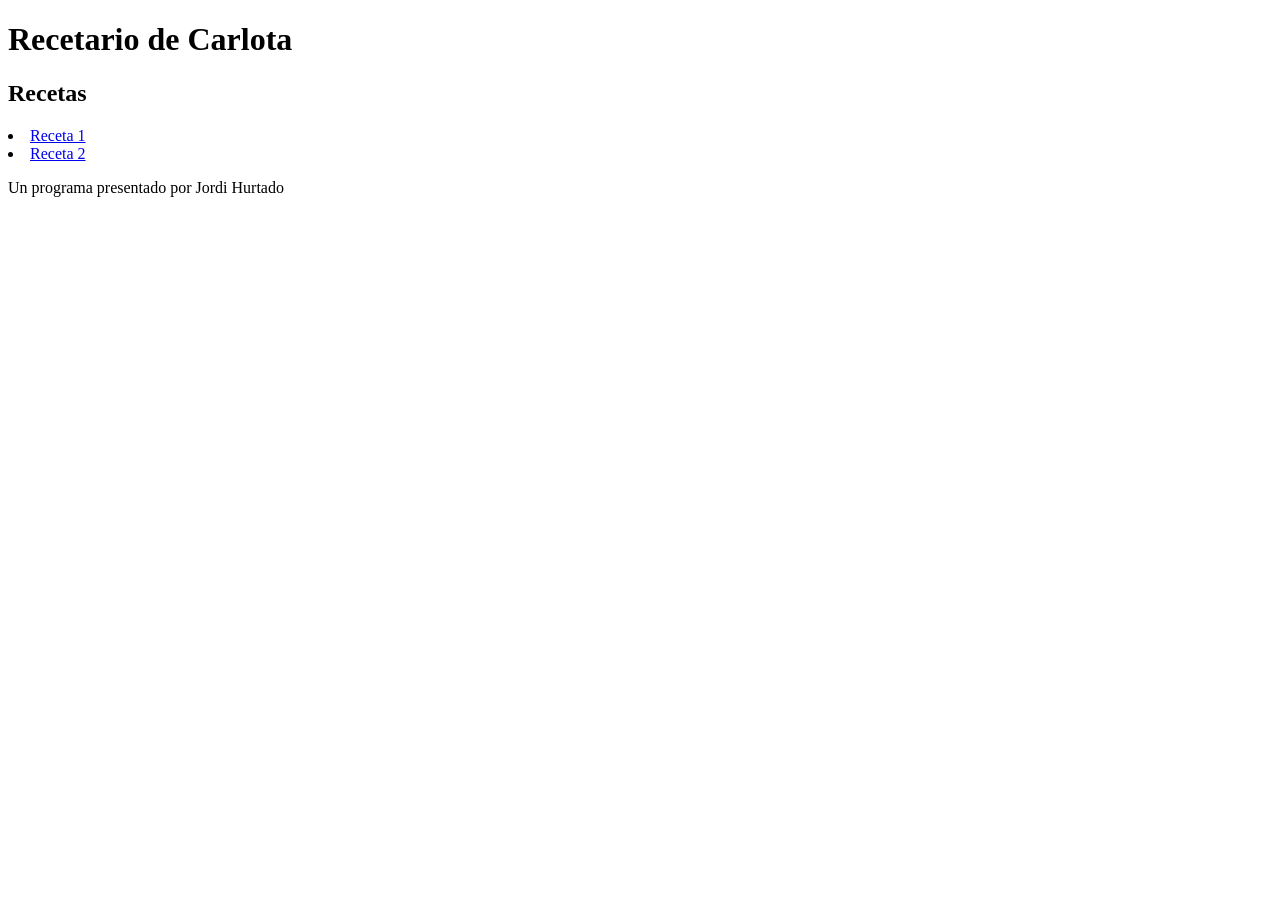
==== index.html @ 626c2029 "Add files via upload" ====
<!DOCTYPE html>
<html lang="es">
<head>
    <meta charset="UTF-8">
    <META name="viewport" content="widht=device-widht, initial-scale=1.0">
    <title>Recetario de Carlota</title>
    <link rel="stylesheet" href="style.css">
</head>
<body>
    <header>
        <h1>Recetario de Carlota</h1>
    </header>
    <section>
        <h2>Recetas</h2>
        <u1>
            <li><a href="receta1.html">Receta 1</a></li>
            <li><a href="receta2.html">Receta 2</a></li>
            <!--Recetas aqui-->
        </u1>
    </section>
    <footer>
        <p>Un programa presentado por Jordi Hurtado</p>
    </footer>
</body>
</html>
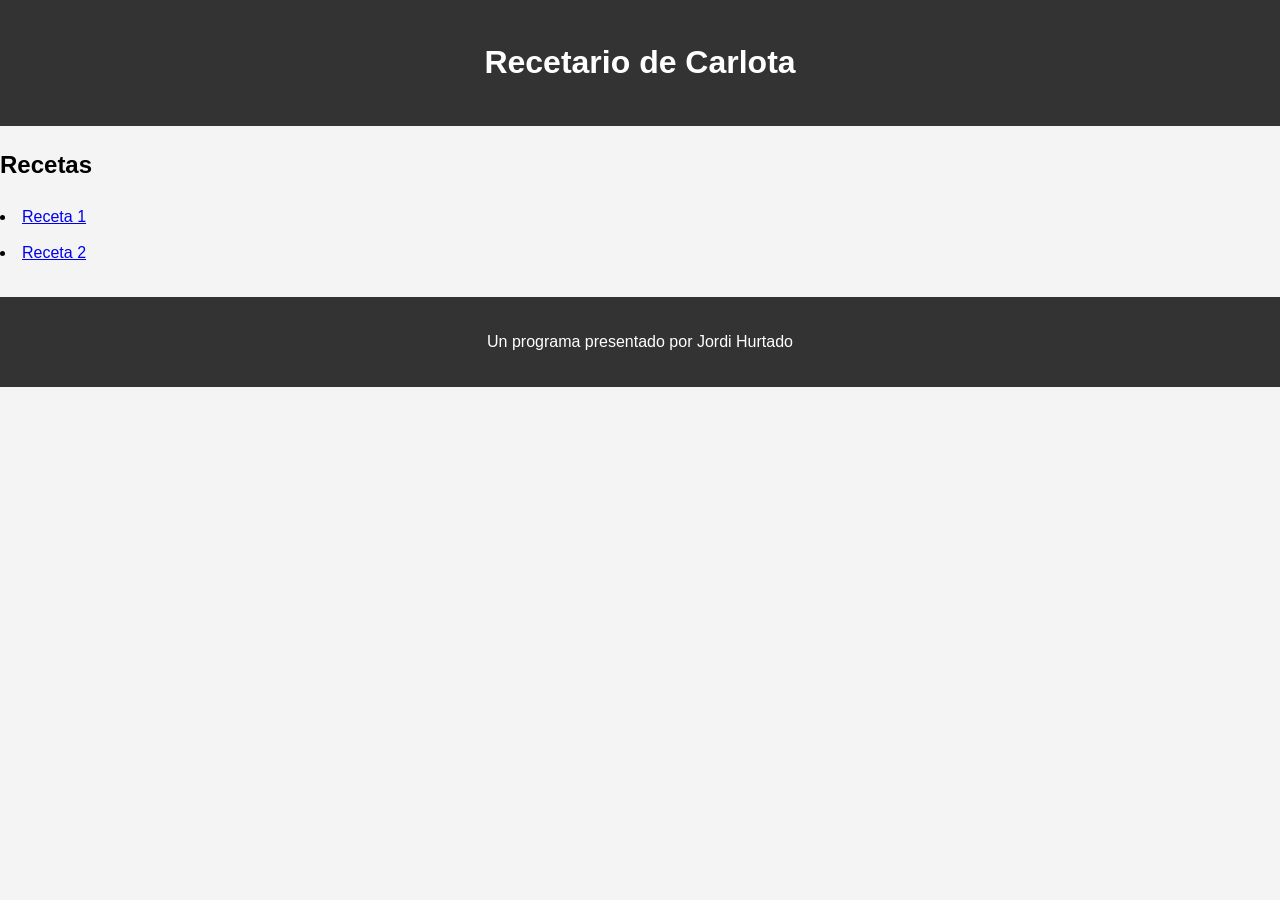
==== commit 93c641d6: "Arreglada ruta style.css" ====
--- a/index.html
+++ b/index.html
@@ -4,7 +4,7 @@
     <meta charset="UTF-8">
     <META name="viewport" content="widht=device-widht, initial-scale=1.0">
     <title>Recetario de Carlota</title>
-    <link rel="stylesheet" href="style.css">
+    <link rel="stylesheet" href="assets/style.css">
 </head>
 <body>
     <header>
@@ -22,4 +22,5 @@
         <p>Un programa presentado por Jordi Hurtado</p>
     </footer>
 </body>
-</html>+
+</html>
--- a/assets/style.css
+++ b/assets/style.css
@@ -0,0 +1,27 @@
+body{
+    font-family: Arial, sans-serif;
+    line-height: 1.6;
+    background-color: #f4f4f4;
+    margin: 0;
+    padding: 0;
+}
+header{
+    background-color: #333;
+    color: #fff;
+    text-align: center;
+    padding: 1rem;
+}
+footer{
+    text-align: center;
+    margin-top: 2rem;
+    padding: 1rem;
+    background-color: #333;
+    color:#fff;
+}
+ul{
+    list-style-type:none;
+    padding: 0;
+}
+li{
+    margin: 10px 0px;
+}
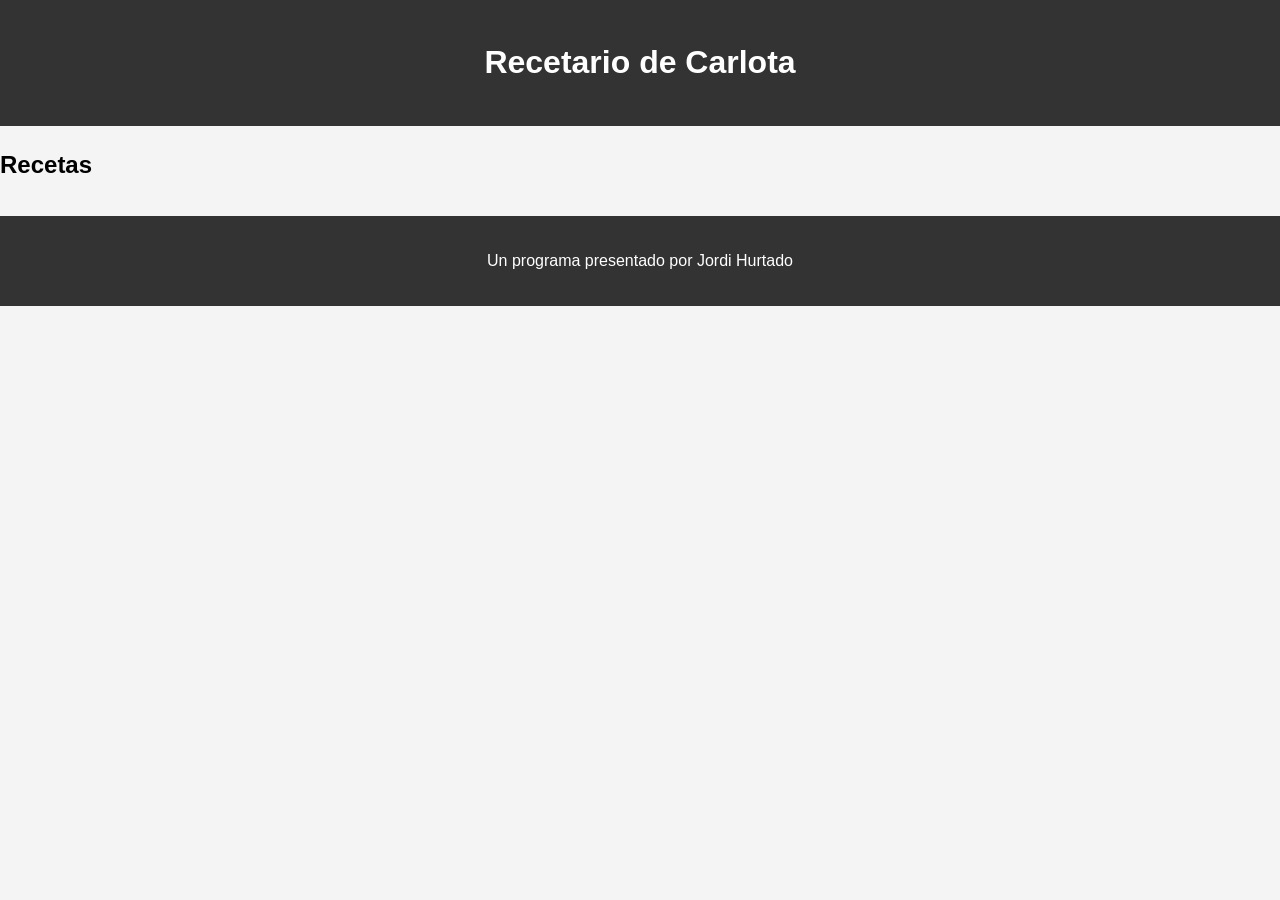
==== commit a718f370: "Add initial HTML structure for recipe site" ====
--- a/index.html
+++ b/index.html
@@ -1,26 +1,43 @@
-<!DOCTYPE html>
-<html lang="es">
-<head>
-    <meta charset="UTF-8">
-    <META name="viewport" content="widht=device-widht, initial-scale=1.0">
-    <title>Recetario de Carlota</title>
-    <link rel="stylesheet" href="assets/style.css">
-</head>
-<body>
-    <header>
-        <h1>Recetario de Carlota</h1>
-    </header>
-    <section>
-        <h2>Recetas</h2>
-        <u1>
-            <li><a href="receta1.html">Receta 1</a></li>
-            <li><a href="receta2.html">Receta 2</a></li>
-            <!--Recetas aqui-->
-        </u1>
-    </section>
-    <footer>
-        <p>Un programa presentado por Jordi Hurtado</p>
-    </footer>
-</body>
-
-</html>
+<!DOCTYPE html>
+<html lang="es">
+<head>
+    <meta charset="UTF-8">
+    <meta name="viewport" content="width=device-width, initial-scale=1.0">
+    <title>Recetario de Carlota</title>
+    <link rel="stylesheet" href="assets/style.css">
+</head>
+
+<body>
+    <header>
+        <h1>Recetario de Carlota</h1>
+    </header>
+
+    <section>
+        <h2>Recetas</h2>
+        <ul id="lista-recetas"></ul>
+    </section>
+
+    <footer>
+        <p>Un programa presentado por Jordi Hurtado</p>
+    </footer>
+
+    <script>
+        // Cargar el JSON
+        fetch("assets/recetas.json")
+            .then(res => res.json())
+            .then(recetas => {
+                const lista = document.getElementById("lista-recetas");
+
+                recetas.forEach((receta, i) => {
+                    const li = document.createElement("li");
+
+                    // Enlace a la plantilla con ID por querystring
+                    li.innerHTML = `<a href="assets/plantilla.html?id=${i}">${receta.titulo}</a>`;
+
+                    lista.appendChild(li);
+                });
+            })
+            .catch(err => console.error(err));
+    </script>
+</body>
+</html>
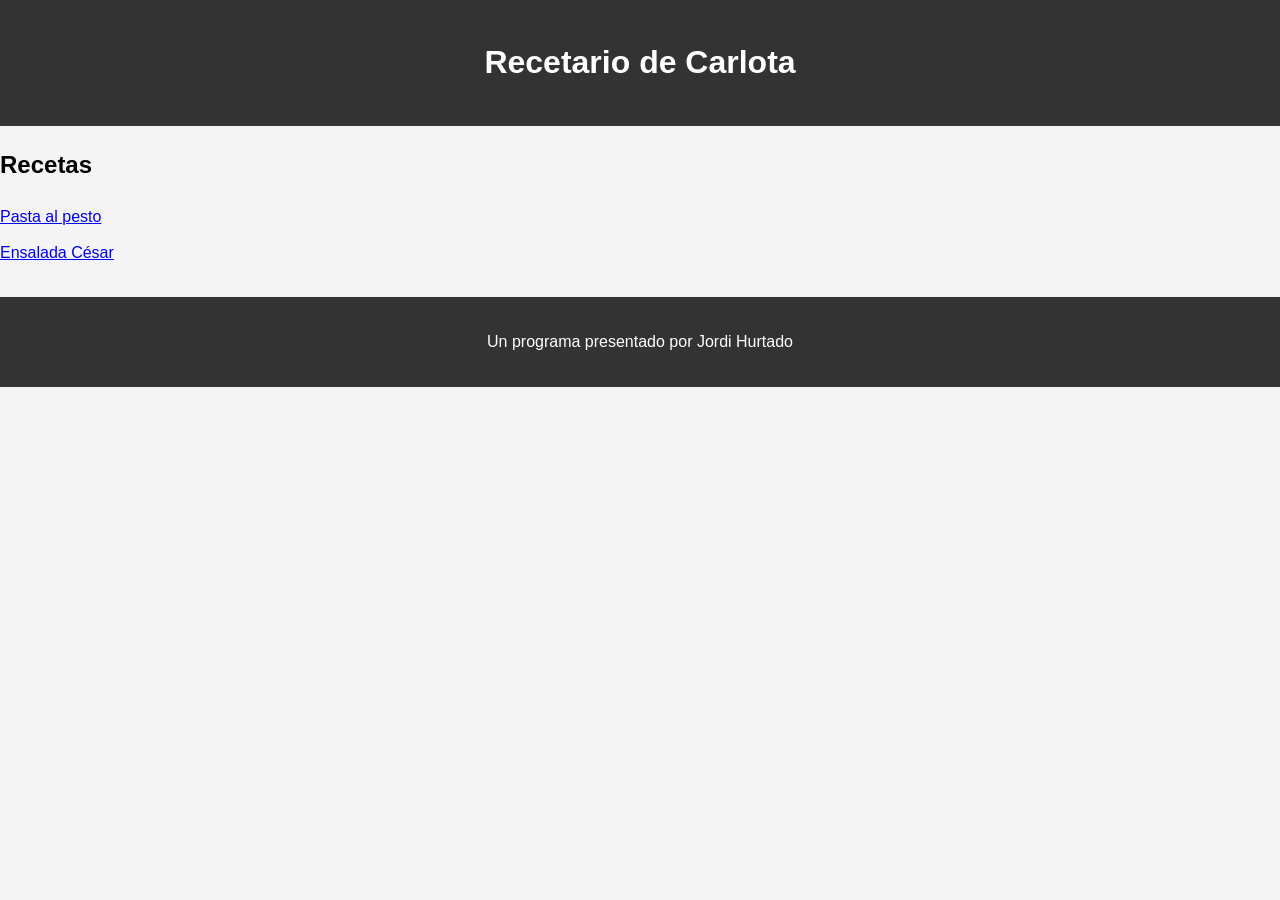
==== commit 21d162b7: "Update index.html" ====
--- a/index.html
+++ b/index.html
@@ -23,21 +23,21 @@
 
     <script>
         // Cargar el JSON
-        fetch("assets/recetas.json")
+        fetch("./assets/recetas/recetas.json")
             .then(res => res.json())
             .then(recetas => {
                 const lista = document.getElementById("lista-recetas");
 
-                recetas.forEach((receta, i) => {
-                    const li = document.createElement("li");
-
-                    // Enlace a la plantilla con ID por querystring
-                    li.innerHTML = `<a href="assets/plantilla.html?id=${i}">${receta.titulo}</a>`;
-
-                    lista.appendChild(li);
+                recetas.forEach((receta, index) => {
+                    lista.innerHTML += `
+                        <li>
+                            <a href="./assets/recetas/plantilla.html?id=${index}">
+                                ${receta.titulo}
+                            </a>
+                        </li>
+                    `;
                 });
-            })
-            .catch(err => console.error(err));
+            });
     </script>
 </body>
 </html>
